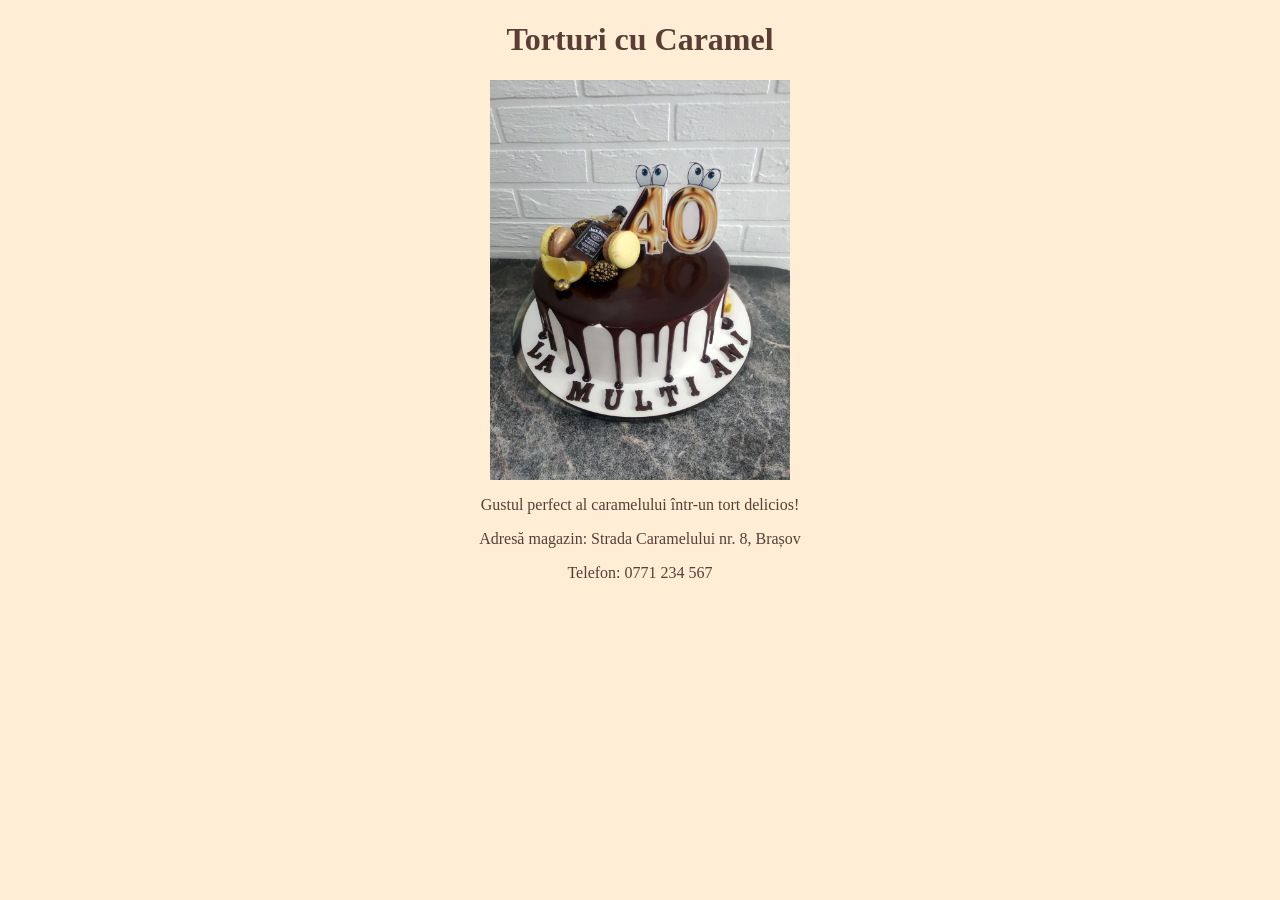
==== caramel.html @ 458fe150 "create pages" ====
<!DOCTYPE html>
<html>
<head>
    <title>Torturi cu Caramel</title>
    <meta charset="UTF-8">
</head>
<body style="background-color: #FFEDD5; color: #5A3E36; text-align: center;">
    <h1>Torturi cu Caramel</h1>
    <img src="images/imagine5.jpg" alt="Tort cu caramel" style="width: 300px; display: block; margin: 0 auto;">
    <p>Gustul perfect al caramelului într-un tort delicios!</p>
    <p>Adresă magazin: Strada Caramelului nr. 8, Brașov</p>
    <p>Telefon: 0771 234 567</p>
</body>
</html>
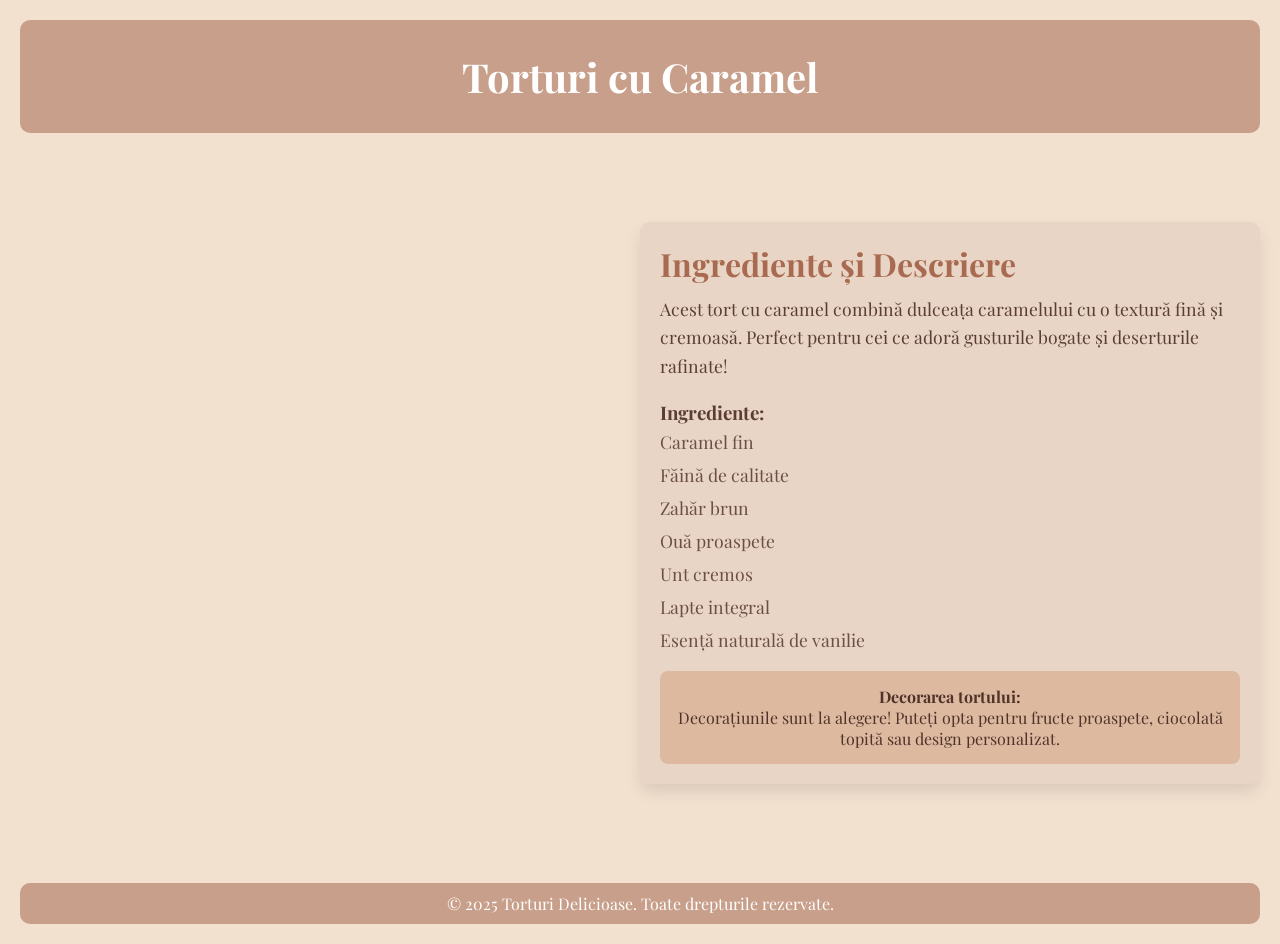
==== commit 43b4e0ca: "creare files css" ====
--- a/caramel.html
+++ b/caramel.html
@@ -1,14 +1,51 @@
 <!DOCTYPE html>
-<html>
+<html lang="ro">
 <head>
+    <meta charset="UTF-8">
+    <meta name="viewport" content="width=device-width, initial-scale=1.0">
     <title>Torturi cu Caramel</title>
-    <meta charset="UTF-8">
+    <link href="https://fonts.googleapis.com/css2?family=Playfair+Display:wght@400;700&display=swap" rel="stylesheet">
+    <link rel="stylesheet" href="css/caramel.css">
 </head>
-<body style="background-color: #FFEDD5; color: #5A3E36; text-align: center;">
-    <h1>Torturi cu Caramel</h1>
-    <img src="images/imagine5.jpg" alt="Tort cu caramel" style="width: 300px; display: block; margin: 0 auto;">
-    <p>Gustul perfect al caramelului într-un tort delicios!</p>
-    <p>Adresă magazin: Strada Caramelului nr. 8, Brașov</p>
-    <p>Telefon: 0771 234 567</p>
+<body>
+
+    <header>
+        <h1>Torturi cu Caramel</h1>
+    </header>
+
+    <div class="content">
+        <div class="imagine">
+            <img src="images/imagine5.jpg" alt="Tort cu Caramel 1">
+            <img src="images/imagine6.jpg" alt="Tort cu Caramel 2">
+            <img src="images/imagine19.jpg" alt="Tort cu Caramel 3">
+        </div>
+
+        <div class="details">
+            <h2>Ingrediente și Descriere</h2>
+            <p>
+                Acest tort cu caramel combină dulceața caramelului cu o textură fină și cremoasă. Perfect pentru cei ce adoră gusturile bogate și deserturile rafinate!
+            </p>
+            <h3>Ingrediente:</h3>
+            <ul class="ingredients">
+                <li>Caramel fin</li>
+                <li>Făină de calitate</li>
+                <li>Zahăr brun</li>
+                <li>Ouă proaspete</li>
+                <li>Unt cremos</li>
+                <li>Lapte integral</li>
+                <li>Esență naturală de vanilie</li>
+            </ul>
+
+            <div class="decorations">
+                <strong>Decorarea tortului:</strong><br>
+                Decorațiunile sunt la alegere! Puteți opta pentru fructe proaspete, ciocolată topită sau design personalizat.
+            </div>
+        </div>
+    </div>
+
+    <footer>
+        <p>&copy; 2025 Torturi Delicioase. Toate drepturile rezervate.</p>
+    </footer>
+
 </body>
 </html>
--- a/css/caramel.css
+++ b/css/caramel.css
@@ -0,0 +1,135 @@
+* {
+    margin: 0;
+    padding: 0;
+    box-sizing: border-box;
+}
+
+body {
+    font-family: 'Playfair Display', serif;
+    background-color: #F3E1D0; /* Maro deschis, mai cald */
+    background-image: url('images/background2.jpg');
+    background-size: cover;
+    background-position: center;
+    background-repeat: no-repeat;
+    padding: 20px;
+    color: #5A3E36; /* Text maro */
+}
+
+header {
+    text-align: center;
+    background-color: #C89F8A; /* Maro mai deschis pentru banner */
+    padding: 30px;
+    margin-bottom: 20px;
+    border-radius: 10px;
+}
+
+header h1 {
+    color: white;
+    font-size: 2.5rem;
+}
+
+.content {
+    display: flex;
+    gap: 20px;
+    justify-content: space-between;
+    align-items: center;
+}
+
+.imagine {
+    flex: 1;
+    max-width: 70%;
+    position: relative;
+    height: 700px;
+    display: flex;
+    justify-content: center;
+    align-items: center;
+    overflow: hidden;
+    border-radius: 10px;
+}
+
+.imagine img {
+    width: 100%;
+    height: 200%;
+    object-fit: contain;
+    position: absolute;
+    opacity: 0;
+    animation: slide 9s infinite;
+    transition: opacity 0.5s ease;
+}
+
+.imagine img:nth-child(1) { animation-delay: 0s; }
+.imagine img:nth-child(2) { animation-delay: 3s; }
+.imagine img:nth-child(3) { animation-delay: 6s; }
+
+@keyframes slide {
+    0% { opacity: 0; }
+    33% { opacity: 1; }
+    66% { opacity: 0; }
+    100% { opacity: 0; }
+}
+
+.details {
+    flex: 1;
+    max-width: 50%;
+    background-color: #E9D5C5; /* Fundal mai deschis, maro cald */
+    padding: 20px;
+    border-radius: 10px;
+    box-shadow: 0 8px 16px rgba(0, 0, 0, 0.1);
+}
+
+.details h2 {
+    font-size: 2rem;
+    color: #A86A50; /* Titlu maro accentuat */
+    margin-bottom: 10px;
+}
+
+.details p {
+    font-size: 1.1rem;
+    line-height: 1.6;
+    color: #5A3E36;
+    margin-bottom: 20px;
+}
+
+.ingredients {
+    list-style: none;
+    padding-left: 0;
+}
+
+.ingredients li {
+    font-size: 1.1rem;
+    padding: 5px 0;
+    color: #6B4F47;
+}
+
+.decorations {
+    margin-top: 15px;
+    padding: 15px;
+    background-color: #DDB9A0;
+    border-radius: 8px;
+    color: #4F3228;
+    font-size: 1rem;
+    text-align: center;
+}
+
+footer {
+    background-color: #C89F8A;
+    color: white;
+    text-align: center;
+    padding: 10px;
+    margin-top: 30px;
+    border-radius: 10px;
+}
+
+@media (max-width: 768px) {
+    .content {
+        flex-direction: column;
+    }
+
+    .imagine, .details {
+        max-width: 100%;
+    }
+
+    .imagine {
+        height: 300px;
+    }
+}
